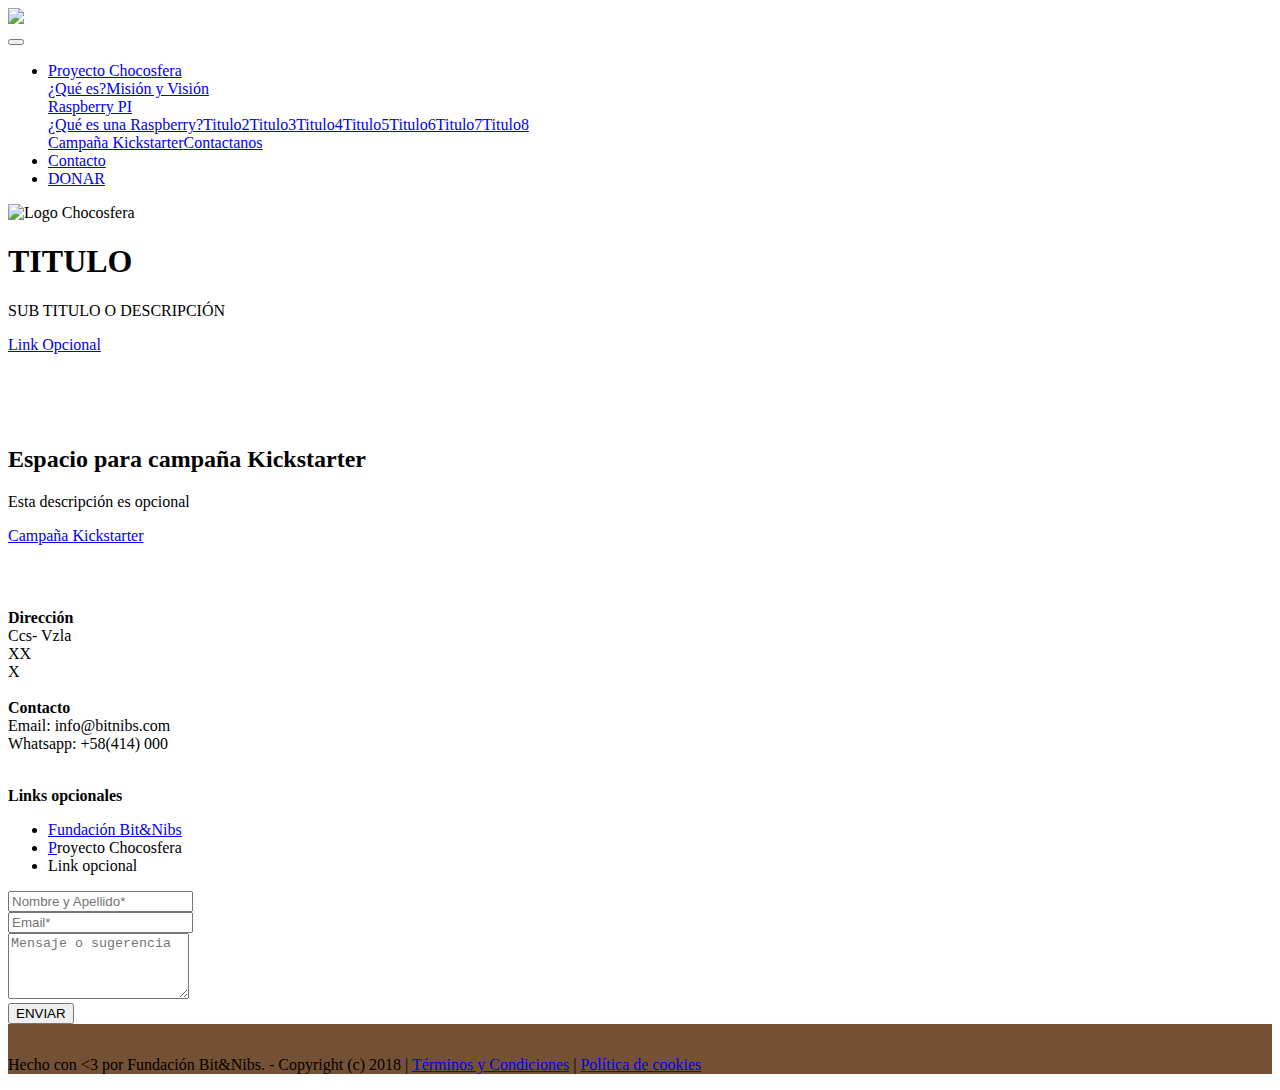
==== index.html @ ed3eaee2 "Merge pull request #1 from luigivsg/master" ====
<!DOCTYPE html>
<html >
<head>
  <meta charset="UTF-8">
  <meta http-equiv="X-UA-Compatible" content="IE=edge">
  <meta name="viewport" content="width=device-width, initial-scale=1, shrink-to-fit=no">
  <link rel="shortcut icon" href="assets/images/vaina-87x85.png" type="image/x-icon">
  <title>Chocosfera.com</title>
  <link rel="stylesheet" href="https://fonts.googleapis.com/css?family=Alegreya+Sans:400,700&subset=latin,vietnamese,latin-ext">
  <link rel="stylesheet" href="assets/web/assets/mobirise-icons/mobirise-icons.css">
  <link rel="stylesheet" href="https://fonts.googleapis.com/css?family=Playfair+Display:400,700&subset=latin,cyrillic">
  <link rel="stylesheet" href="assets/tether/tether.min.css">
  <link rel="stylesheet" href="assets/bootstrap/css/bootstrap.min.css">
  <link rel="stylesheet" href="assets/dropdown-menu/style.light.css">
  <link rel="stylesheet" href="assets/puritym/css/style.css">
  <link rel="stylesheet" href="assets/mobirise/css/mbr-additional.css" type="text/css">
  
  
  
</head>
<body>
  <section id="dropdown-menu-2btn-0" data-rv-view="19">

    <nav class="navbar navbar-dropdown transparent navbar-fixed-top bg-color">

        <div class="container">

            <div class="navbar-brand">
                <a href="https://Chocosfera.com" class="navbar-logo"><img src="assets/images/logo.png"></a>
                
            </div>

            <button class="navbar-toggler pull-xs-right hidden-md-up" type="button" data-toggle="collapse" data-target="#exCollapsingNavbar">
                <div class="hamburger-icon"></div>
            </button>

            <ul class="nav-dropdown collapse pull-xs-right navbar-toggleable-sm nav navbar-nav" id="exCollapsingNavbar"><li class="nav-item dropdown"><a class="nav-link link dropdown-toggle" data-toggle="dropdown-submenu" href="https://chocosfera.com/" aria-expanded="false">Proyecto Chocosfera</a><div class="dropdown-menu"><a class="dropdown-item" href="https://chocosfera.com/">¿Qué es?</a><a class="dropdown-item" href="https://chocosfera.com/">Misión y Visión</a><div class="dropdown"><a class="dropdown-item dropdown-toggle" data-toggle="dropdown-submenu" href="https://chocosfera.com/" aria-expanded="false">Raspberry PI</a><div class="dropdown-menu dropdown-submenu"><a class="dropdown-item" href="https://chocosfera.com/">¿Qué es una Raspberry?</a><a class="dropdown-item" href="https://chocosfera.com/">Titulo2</a><a class="dropdown-item" href="https://chocosfera.com/">Titulo3</a><a class="dropdown-item" href="https://chocosfera.com/">Titulo4</a><a class="dropdown-item" href="https://chocosfera.com/">Titulo5</a><a class="dropdown-item" href="https://chocosfera.com/">Titulo6</a><a class="dropdown-item" href="https://chocosfera.com/">Titulo7</a><a class="dropdown-item" href="https://chocosfera.com/">Titulo8</a></div></div><a class="dropdown-item" href="https://chocosfera.com/" aria-expanded="true">Campaña Kickstarter</a><a class="dropdown-item" href="https://chocosfera.com/">Contactanos</a></div></li><li class="nav-item"><a class="nav-link link" href="https://chocosfera.com/">Contacto</a></li><li class="nav-item nav-btn"><a class="nav-link btn btn-primary" href="https://chocosfera.com/">DONAR</a></li></ul>

        </div>

    </nav>

</section>

<section class="mbr-section mbr-section-full mbr-parallax-background mbr-after-navbar" id="header4-1" data-rv-view="21" style="background-image: url(assets/images/degradado-chocolate-2000x1125.jpg);">
    <div class="mbr-table-cell">
        
        <div class="container">
            <div class="media-container-row">

            <div class="mbr-figure" style="width: 75%;">
                <img src="assets/images/FondoLogoExplocion.png" alt="Logo Chocosfera">
            </div>
            <div class="row">

                <div class="col-md-8 col-md-offset-4 text-xs-right" style="top: -350px;">

                    <h1 class="mbr-section-title display-1">TITULO</h1>
                    <p class="lead">SUB TITULO O DESCRIPCIÓN</p>
                    <div class="mbr-buttons--left"> <a class="btn btn-lg btn-info" href="https://Chocosfera.com">Link Opcional</a></div>
                </div>
            </div>
        </div>
        <a class="mbr-arrow" href="#msg-box1-3"><i class="fa fa-angle-down"></i></a>
    </div>
</section>

<section class="mbr-section mbr-section-small" id="msg-box1-3" data-rv-view="24" style="padding-top: 4.5rem; padding-bottom: 3rem;">
    

    <div class="container">
        <div class="row">
            
            <div>

                <div class="col-sm-8">
                    <h2 class="mbr-section-title h1">Espacio para campaña Kickstarter</h2>
                    <p class="lead">Esta descripción es opcional</p>
                </div>                
                <div class="col-sm-4 text-xs-right"><a class="btn btn-lg btn-success" href="https://kickstarter.com"><span class="mbri-cursor-click mbr-iconfont mbr-iconfont-btn"></span>Campaña Kickstarter</a></div>
            </div>
        </div>
    </div>
</section>

<section class="mbr-section mbr-section-small mbr-footer mbr-parallax-background" id="contacts3-4" data-rv-view="27">
    <div class="mbr-overlay" style="background-color: #34231c;"></div>
    <div class="container">
        <div class="row">
            <div class="col-xs-12 col-md-3">
                <p><strong>Dirección</strong><br>Ccs- Vzla<br>XX<br>X<br><br>
<strong>Contacto</strong><br>
Email: info@bitnibs.com<br>
Whatsapp: +58(414) 000<br><br></p>
            </div>
            <div class="col-xs-12 col-md-3"><strong>Links opcionales</strong><ul><li><a href="https://bitnibs.com/" target="_blank">Fundación&nbsp;Bit&amp;Nibs</a></li><li><a href="https://chocosfera.com">P</a>royecto Chocosfera</li><li>Link opcional</li></ul></div>
            <div class="col-xs-12 col-md-6" data-form-type="formoid">
                <div data-form-alert="true"><div hidden="" data-form-alert-success="true">Gracias por escribirnos!</div></div>
                <form action="https://chocosfera.com/" method="post" data-form-title="MESSAGE">
                    <input type="hidden" value="lizEf2TrAQINbi2QXQJJ8C+e0shWq0BHpvSfIl8f+GbZw9yu57qy/CngiePIMxY9eBNcBNDYgCwSdr/mwVVNfpRfgm530FJ8309lssf/VSVl5syTaT+l+3gYa6LoecBU" data-form-email="true">
                    <div class="form-group">
                        <input type="text" class="form-control input-sm input-inverse" name="name" required="" placeholder="Nombre y Apellido*" data-form-field="Name">
                    </div>
                    <div class="form-group">
                        <input type="email" class="form-control input-sm input-inverse" name="email" required="" placeholder="Email*" data-form-field="Email">
                    </div>
                    
                    <div class="form-group">
                        <textarea class="form-control input-sm input-inverse" name="message" rows="4" placeholder="Mensaje o sugerencia" data-form-field="Message"></textarea>
                    </div>
                    <div class="text-xs-right"><button type="submit" class="btn btn-success">ENVIAR</button></div>
                </form>
            </div>
        </div>
    </div>
</section>

<footer class="mbr-section mbr-section-nopadding mbr-footer" id="footer1-5" data-rv-view="36" style="background-color: #745135; padding-top: 1rem; padding-bottom: 0rem;">
    
    <div class="container">
        <p>Hecho con &lt;3 por Fundación Bit&amp;Nibs. - Copyright (c) 2018 | <a href="https://terminosdeuso.com/">Términos y Condiciones</a>  | <a href="http://terminosdeuso.com">Política de cookies</a></p>
    </div>
</footer>


  <script src="assets/web/assets/jquery/jquery.min.js"></script>
  <script src="assets/tether/tether.min.js"></script>
  <script src="assets/bootstrap/js/bootstrap.min.js"></script>
  <script src="assets/smooth-scroll/smooth-scroll.js"></script>
  <script src="assets/cookies-alert-plugin/cookies-alert-core.js"></script>
  <script src="assets/cookies-alert-plugin/cookies-alert-script.js"></script>
  <script src="assets/jarallax/jarallax.js"></script>
  <script src="assets/dropdown-menu/script.js"></script>
  <script src="assets/puritym/js/script.js"></script>
  <script src="assets/formoid/formoid.min.js"></script>
  
  
<input name="cookieData" type="hidden" data-cookie-text="Usamos cookies para brindarte una mejor experiencia - <a href='privacy.html'>Política de cookies</a>.">
  </body>
</html>
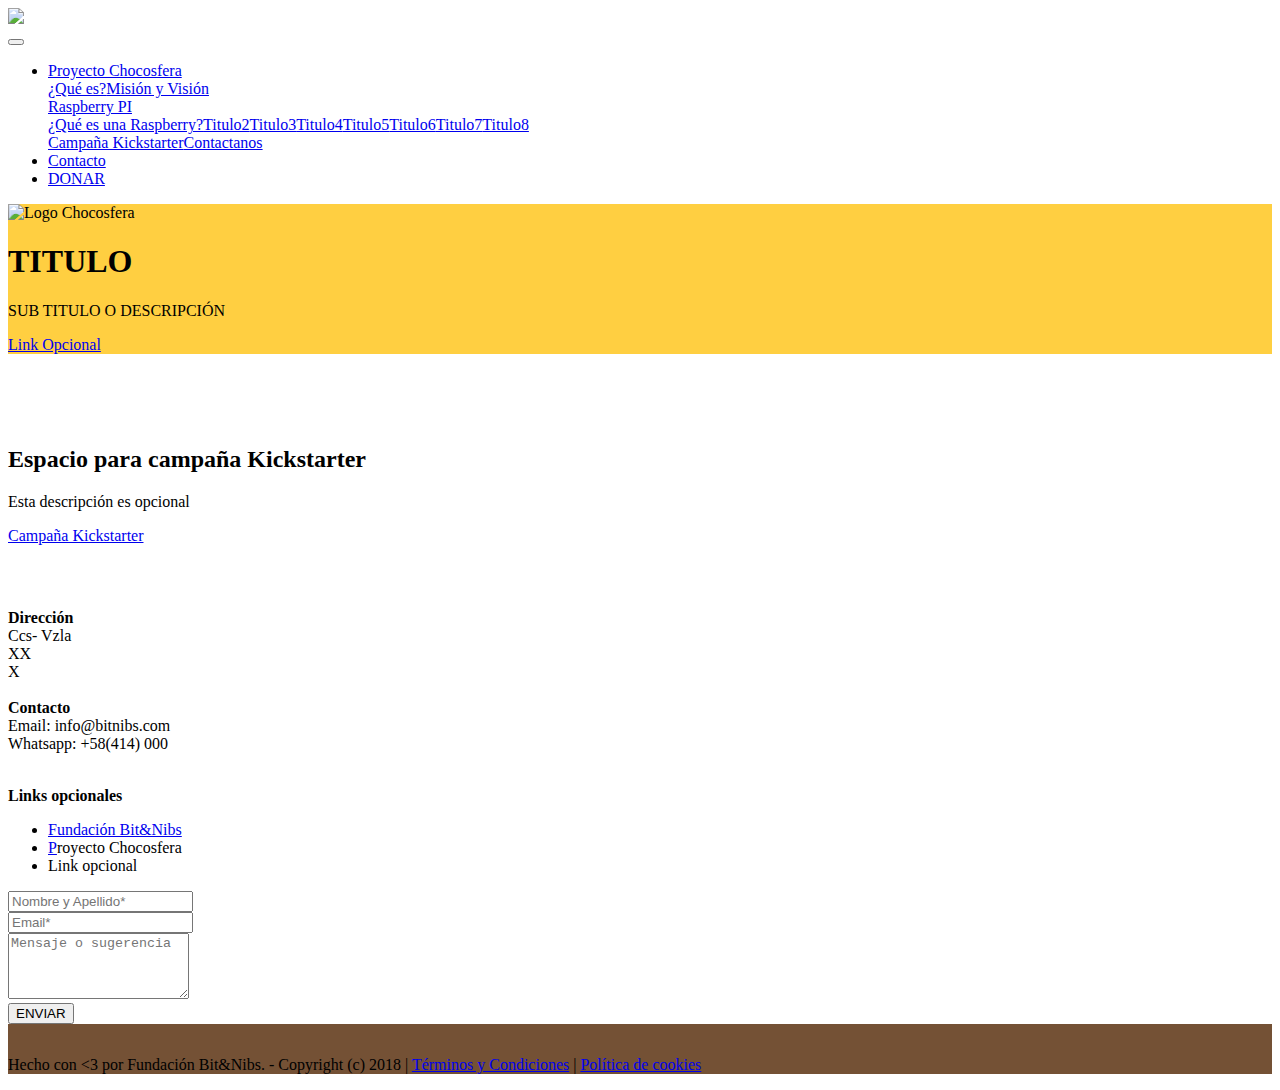
==== commit 829d4500: "background color" ====
--- a/index.html
+++ b/index.html
@@ -42,7 +42,7 @@
 
 </section>
 
-<section class="mbr-section mbr-section-full mbr-parallax-background mbr-after-navbar" id="header4-1" data-rv-view="21" style="background-image: url(assets/images/degradado-chocolate-2000x1125.jpg);">
+<section class="mbr-section mbr-section-full mbr-parallax-background mbr-after-navbar" id="header4-1" data-rv-view="21" style="background-color: #FFCF41">
     <div class="mbr-table-cell">
         
         <div class="container">
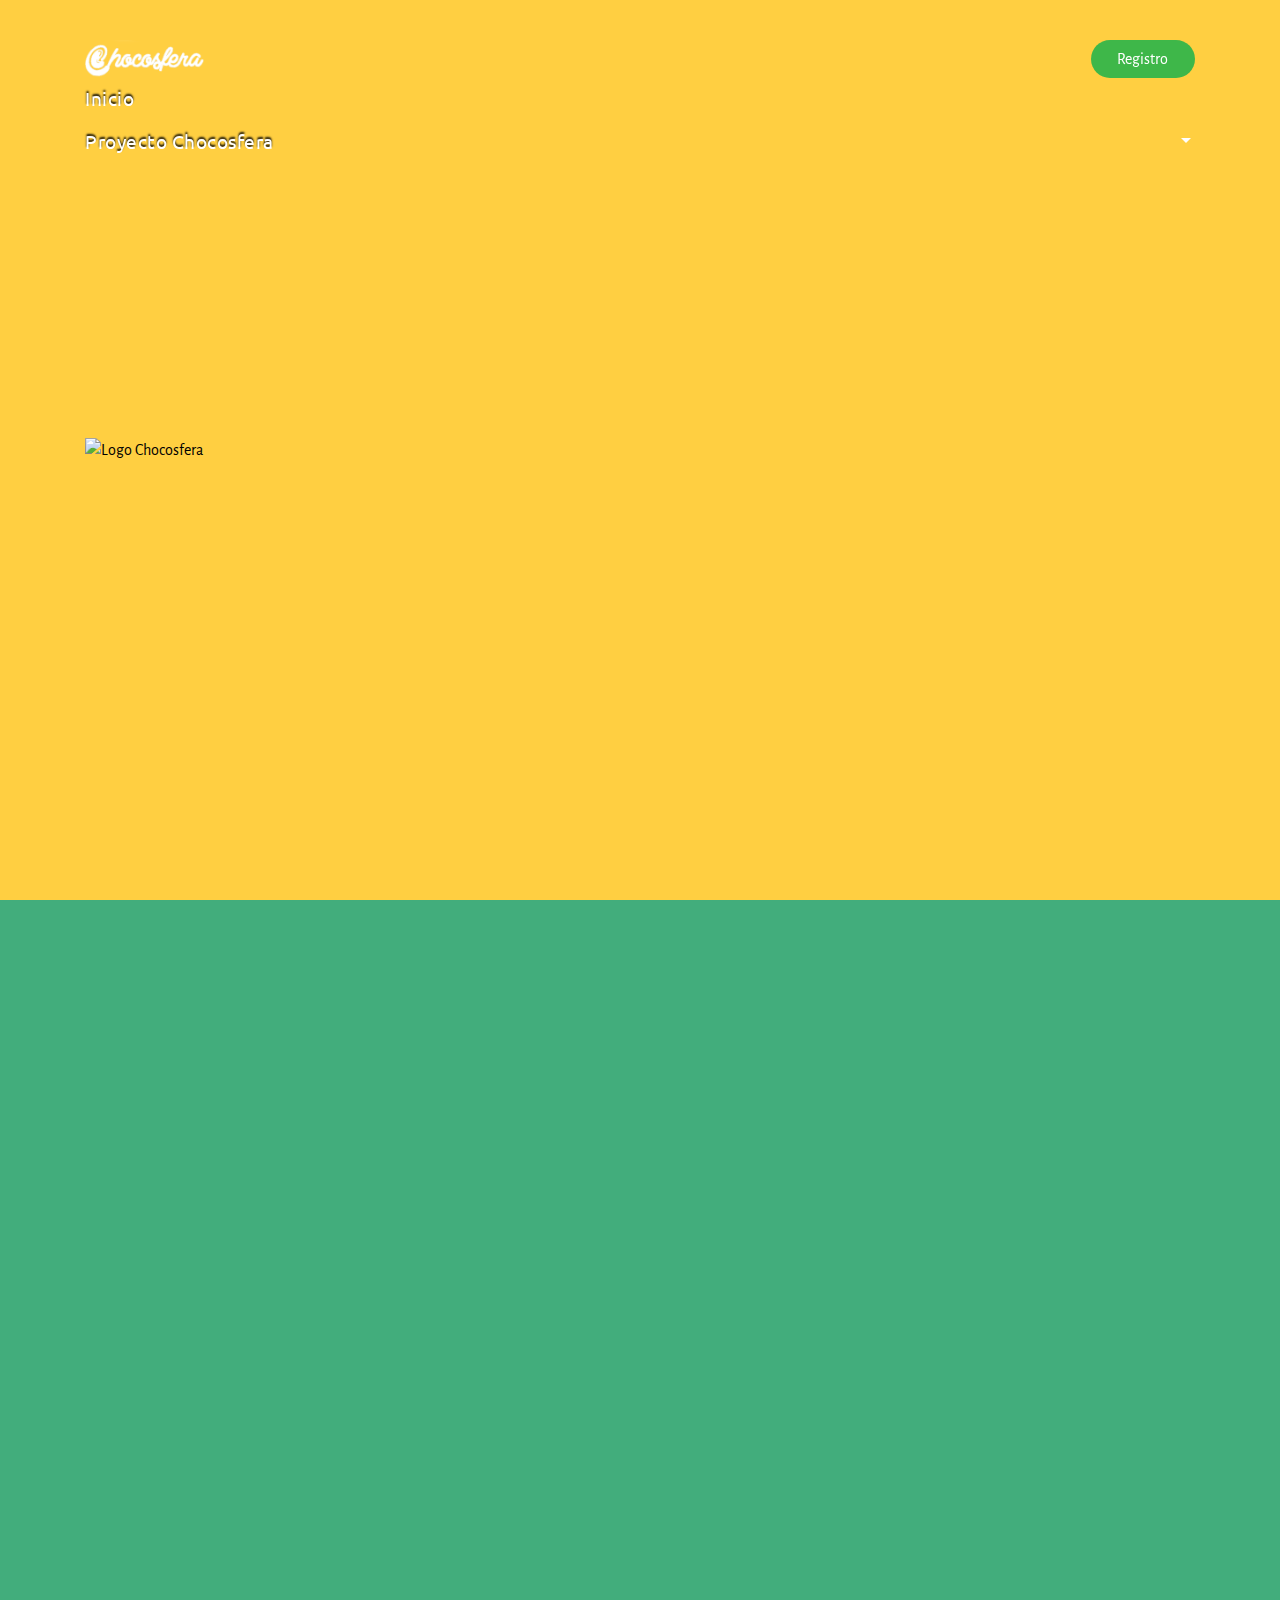
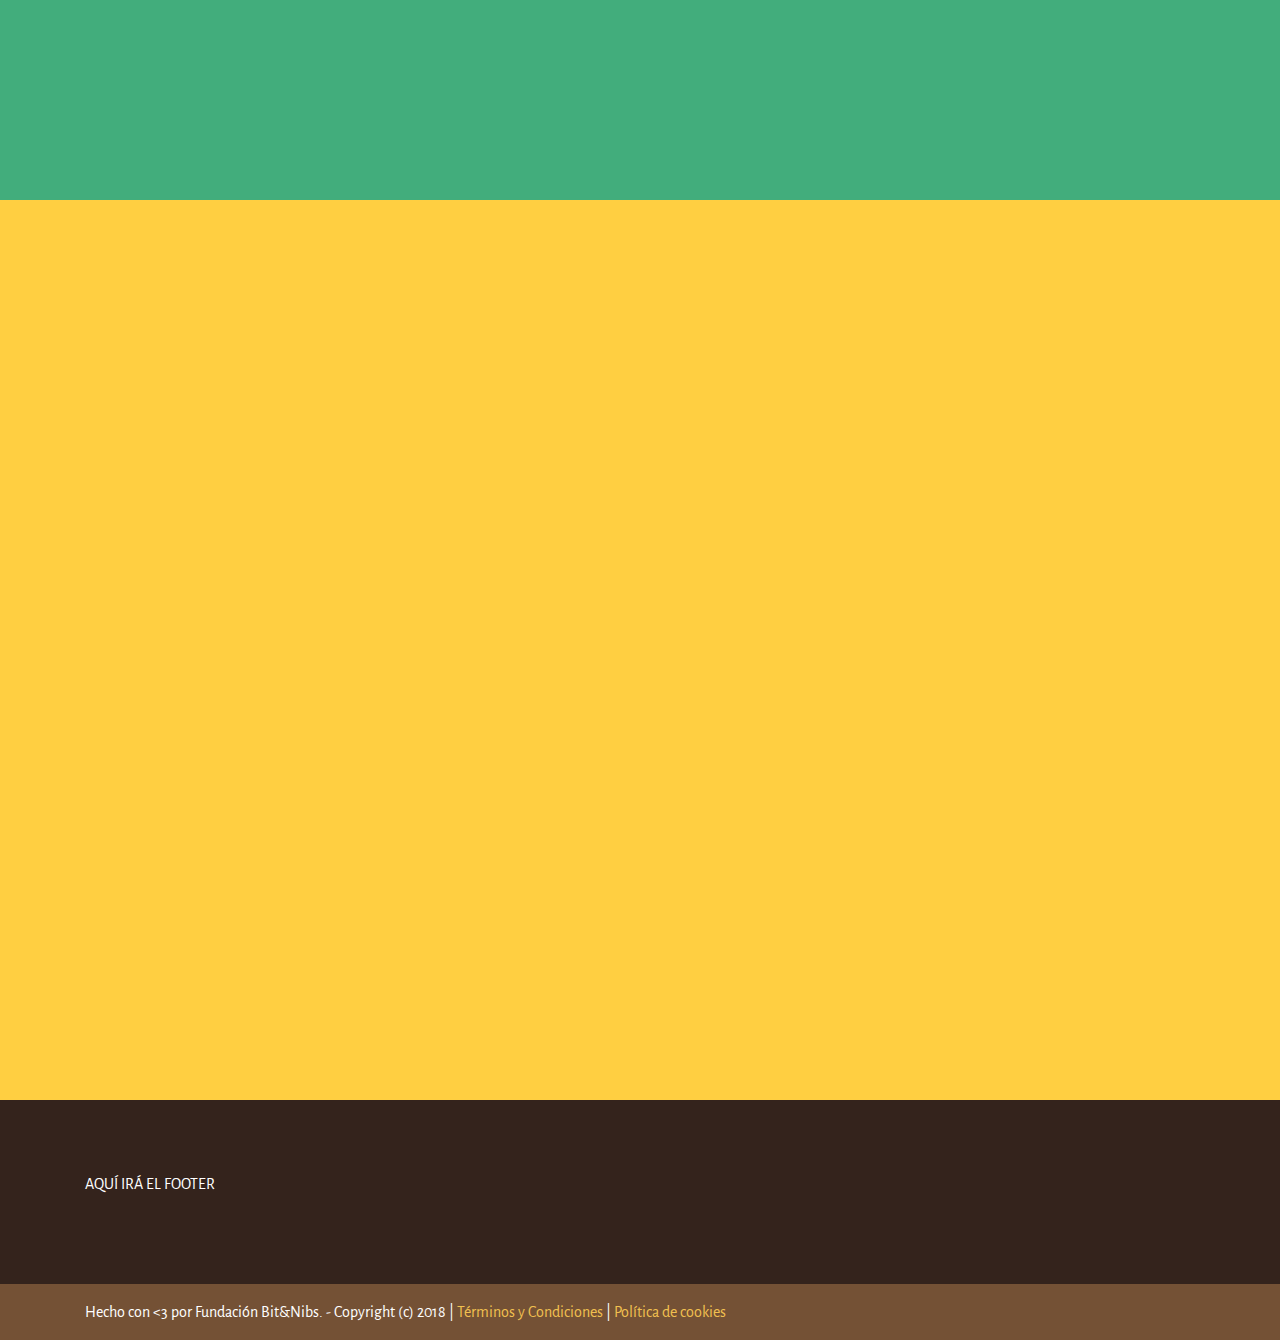
==== commit e471bef1: "Merge 6e77c8650ac16090974e1b44855d8f3564dcff6b into 4076c9884171850eb88188a1c4653852ab0d2ab8" ====
--- a/index.html
+++ b/index.html
@@ -14,14 +14,14 @@
   <link rel="stylesheet" href="assets/dropdown-menu/style.light.css">
   <link rel="stylesheet" href="assets/puritym/css/style.css">
   <link rel="stylesheet" href="assets/mobirise/css/mbr-additional.css" type="text/css">
-  
+
   
   
 </head>
 <body>
   <section id="dropdown-menu-2btn-0" data-rv-view="19">
 
-    <nav class="navbar navbar-dropdown transparent navbar-fixed-top bg-color">
+    <nav class="navbar navbar-dropdown transparent navbar-fixed-top bg-color" role="navigation">
 
         <div class="container">
 
@@ -30,14 +30,20 @@
                 
             </div>
 
-            <button class="navbar-toggler pull-xs-right hidden-md-up" type="button" data-toggle="collapse" data-target="#exCollapsingNavbar">
+            <ul class="nav-item nav-btn"><a class="nav-link btn btn-primary " href="https://chocosfera.com/" style="
+    margin-left: 8px;
+">Registro</a></ul>
+    
+    
+            <button class="navbar-toggler hidden-md-up navbar-nav navbar-center" type="button" data-toggle="collapse" data-target="#exCollapsingNavbar" aria-expanded="false">
                 <div class="hamburger-icon"></div>
             </button>
 
-            <ul class="nav-dropdown collapse pull-xs-right navbar-toggleable-sm nav navbar-nav" id="exCollapsingNavbar"><li class="nav-item dropdown"><a class="nav-link link dropdown-toggle" data-toggle="dropdown-submenu" href="https://chocosfera.com/" aria-expanded="false">Proyecto Chocosfera</a><div class="dropdown-menu"><a class="dropdown-item" href="https://chocosfera.com/">¿Qué es?</a><a class="dropdown-item" href="https://chocosfera.com/">Misión y Visión</a><div class="dropdown"><a class="dropdown-item dropdown-toggle" data-toggle="dropdown-submenu" href="https://chocosfera.com/" aria-expanded="false">Raspberry PI</a><div class="dropdown-menu dropdown-submenu"><a class="dropdown-item" href="https://chocosfera.com/">¿Qué es una Raspberry?</a><a class="dropdown-item" href="https://chocosfera.com/">Titulo2</a><a class="dropdown-item" href="https://chocosfera.com/">Titulo3</a><a class="dropdown-item" href="https://chocosfera.com/">Titulo4</a><a class="dropdown-item" href="https://chocosfera.com/">Titulo5</a><a class="dropdown-item" href="https://chocosfera.com/">Titulo6</a><a class="dropdown-item" href="https://chocosfera.com/">Titulo7</a><a class="dropdown-item" href="https://chocosfera.com/">Titulo8</a></div></div><a class="dropdown-item" href="https://chocosfera.com/" aria-expanded="true">Campaña Kickstarter</a><a class="dropdown-item" href="https://chocosfera.com/">Contactanos</a></div></li><li class="nav-item"><a class="nav-link link" href="https://chocosfera.com/">Contacto</a></li><li class="nav-item nav-btn"><a class="nav-link btn btn-primary" href="https://chocosfera.com/">DONAR</a></li></ul>
-
+            <ul class="nav-dropdown pull-xs-right navbar-toggleable-sm nav navbar-nav collapse nav-dropdown-sm" id="exCollapsingNavbar" aria-expanded="false" style=""><li class="nav-item"><a class="nav-link link" href="#">Inicio</a></li><li class="nav-item dropdown"><a class="nav-link link dropdown-toggle" data-toggle="dropdown-submenu" href="#" aria-expanded="false">Proyecto Chocosfera</a><div class="dropdown-menu"><a class="dropdown-item" href="#">Historia</a><a class="dropdown-item" href="#">Personajes</a><a class="dropdown-item" href="#" aria-expanded="false">Team</a><a class="dropdown-item" href="#">Roadmap</a><a class="dropdown-item" href="#">Contacto</a><div class="dropdown"><a class="dropdown-item dropdown-toggle" data-toggle="dropdown-submenu" href="#" aria-expanded="false">Raspberry PI</a><div class="dropdown-menu dropdown-submenu"><a class="dropdown-item" href="#">¿Qué es una Raspberry?</a><a class="dropdown-item" href="#">Link2</a><a class="dropdown-item" href="#">Link3</a><a class="dropdown-item" href="#">Link4</a><a class="dropdown-item" href="#">Link5</a><a class="dropdown-item" href="#">Link6</a><a class="dropdown-item" href="#">Link7</a><a class="dropdown-item" href="#">Link8</a></div></div></div></li>
+              </ul>
+        
         </div>
-
+  
     </nav>
 
 </section>
@@ -48,38 +54,37 @@
         <div class="container">
             <div class="media-container-row">
 
-            <div class="mbr-figure" style="width: 75%;">
+            <div class="mbr-figure" style="width: 100%;">
                 <img src="assets/images/FondoLogoExplocion.png" alt="Logo Chocosfera">
-            </div>
-            <div class="row">
-
-                <div class="col-md-8 col-md-offset-4 text-xs-right" style="top: -350px;">
-
-                    <h1 class="mbr-section-title display-1">TITULO</h1>
-                    <p class="lead">SUB TITULO O DESCRIPCIÓN</p>
-                    <div class="mbr-buttons--left"> <a class="btn btn-lg btn-info" href="https://Chocosfera.com">Link Opcional</a></div>
-                </div>
             </div>
         </div>
         <a class="mbr-arrow" href="#msg-box1-3"><i class="fa fa-angle-down"></i></a>
     </div>
 </section>
+<section class="mbr-section mbr-section-full mbr-parallax-background mbr-after-navbar" id="header4-1" data-rv-view="21" style="background-color: #42AD7C">
+    <div class="mbr-table-cell">
+        
+        <div class="container">
+            <div class="media-container-row">
 
-<section class="mbr-section mbr-section-small" id="msg-box1-3" data-rv-view="24" style="padding-top: 4.5rem; padding-bottom: 3rem;">
-    
-
-    <div class="container">
-        <div class="row">
-            
-            <div>
-
-                <div class="col-sm-8">
-                    <h2 class="mbr-section-title h1">Espacio para campaña Kickstarter</h2>
-                    <p class="lead">Esta descripción es opcional</p>
-                </div>                
-                <div class="col-sm-4 text-xs-right"><a class="btn btn-lg btn-success" href="https://kickstarter.com"><span class="mbri-cursor-click mbr-iconfont mbr-iconfont-btn"></span>Campaña Kickstarter</a></div>
+            <div class="mbr-figure"">
+              
             </div>
         </div>
+        <a class="mbr-arrow" href="#msg-box1-3"><i class="fa fa-angle-down"></i></a>
+    </div>
+</section>
+<section class="mbr-section mbr-section-full mbr-parallax-background mbr-after-navbar" id="header4-1" data-rv-view="21" style="background-color: #FFCF41">
+    <div class="mbr-table-cell">
+        
+        <div class="container">
+            <div class="media-container-row">
+
+            <div class="mbr-figure"">
+              
+            </div>
+        </div>
+        <a class="mbr-arrow" href="#msg-box1-3"><i class="fa fa-angle-down"></i></a>
     </div>
 </section>
 
@@ -88,31 +93,8 @@
     <div class="container">
         <div class="row">
             <div class="col-xs-12 col-md-3">
-                <p><strong>Dirección</strong><br>Ccs- Vzla<br>XX<br>X<br><br>
-<strong>Contacto</strong><br>
-Email: info@bitnibs.com<br>
-Whatsapp: +58(414) 000<br><br></p>
+                <p>AQUÍ IRÁ EL FOOTER</p>
             </div>
-            <div class="col-xs-12 col-md-3"><strong>Links opcionales</strong><ul><li><a href="https://bitnibs.com/" target="_blank">Fundación&nbsp;Bit&amp;Nibs</a></li><li><a href="https://chocosfera.com">P</a>royecto Chocosfera</li><li>Link opcional</li></ul></div>
-            <div class="col-xs-12 col-md-6" data-form-type="formoid">
-                <div data-form-alert="true"><div hidden="" data-form-alert-success="true">Gracias por escribirnos!</div></div>
-                <form action="https://chocosfera.com/" method="post" data-form-title="MESSAGE">
-                    <input type="hidden" value="lizEf2TrAQINbi2QXQJJ8C+e0shWq0BHpvSfIl8f+GbZw9yu57qy/CngiePIMxY9eBNcBNDYgCwSdr/mwVVNfpRfgm530FJ8309lssf/VSVl5syTaT+l+3gYa6LoecBU" data-form-email="true">
-                    <div class="form-group">
-                        <input type="text" class="form-control input-sm input-inverse" name="name" required="" placeholder="Nombre y Apellido*" data-form-field="Name">
-                    </div>
-                    <div class="form-group">
-                        <input type="email" class="form-control input-sm input-inverse" name="email" required="" placeholder="Email*" data-form-field="Email">
-                    </div>
-                    
-                    <div class="form-group">
-                        <textarea class="form-control input-sm input-inverse" name="message" rows="4" placeholder="Mensaje o sugerencia" data-form-field="Message"></textarea>
-                    </div>
-                    <div class="text-xs-right"><button type="submit" class="btn btn-success">ENVIAR</button></div>
-                </form>
-            </div>
-        </div>
-    </div>
 </section>
 
 <footer class="mbr-section mbr-section-nopadding mbr-footer" id="footer1-5" data-rv-view="36" style="background-color: #745135; padding-top: 1rem; padding-bottom: 0rem;">
@@ -133,6 +115,7 @@
   <script src="assets/dropdown-menu/script.js"></script>
   <script src="assets/puritym/js/script.js"></script>
   <script src="assets/formoid/formoid.min.js"></script>
+
   
   
 <input name="cookieData" type="hidden" data-cookie-text="Usamos cookies para brindarte una mejor experiencia - <a href='privacy.html'>Política de cookies</a>.">
--- a/assets/dropdown-menu/style.light.css
+++ b/assets/dropdown-menu/style.light.css
@@ -0,0 +1,9 @@
+.navbar-dropdown-open{overflow:hidden!important}.navbar-dropdown-open .navbar-dropdown.opened{bottom:0;left:0;overflow-y:scroll;position:fixed;right:0;top:0;transition:none}.navbar-dropdown{left:0;padding-top:1.5rem;padding-bottom:1.5rem;position:absolute;right:0;top:0;transition:all 1s ease;z-index:1030}.navbar-dropdown .navbar-brand,.navbar-dropdown .navbar-toggler{position:relative;z-index:995}.navbar-dropdown.bg-color.transparent{background:none!important}.navbar-dropdown.navbar-fixed-top{position:fixed}.navbar-dropdown .navbar-brand{line-height:0;margin-right:1.5rem;padding:0}.navbar-dropdown .navbar-brand a{line-height:2.35rem;vertical-align:middle}.navbar-dropdown .navbar-brand a,.navbar-dropdown .navbar-brand a:hover{text-decoration:none}.navbar-dropdown .navbar-brand .navbar-logo,.navbar-dropdown .navbar-brand .navbar-logo a{line-height:0;vertical-align:baseline}.navbar-dropdown .navbar-logo{margin-right:0.5rem}.navbar-dropdown .navbar-logo img{display:inline;height:2.35rem}@media (max-width:543px){.navbar-dropdown .navbar-toggleable-xs{padding-top:0.425rem}.navbar-dropdown .navbar-toggleable-xs .btn{margin-bottom:0.425rem;margin-top:0.425rem}.navbar-dropdown .navbar-toggleable-xs .dropdown-menu{padding-bottom:0.425rem}.navbar-dropdown .navbar-toggleable-xs .dropdown-menu .dropdown-menu{padding-bottom:0}}@media (max-width:767px){.navbar-dropdown .navbar-toggleable-sm{padding-top:0.425rem}.navbar-dropdown .navbar-toggleable-sm .btn{margin-bottom:0.425rem;margin-top:0.425rem}.navbar-dropdown .navbar-toggleable-sm .dropdown-menu{padding-bottom:0.425rem}.navbar-dropdown .navbar-toggleable-sm .dropdown-menu .dropdown-menu{padding-bottom:0}}@media (max-width:991px){.navbar-dropdown .navbar-toggleable-md{padding-top:0.425rem}.navbar-dropdown .navbar-toggleable-md .btn{margin-bottom:0.425rem;margin-top:0.425rem}.navbar-dropdown .navbar-toggleable-md .dropdown-menu{padding-bottom:0.425rem}.navbar-dropdown .navbar-toggleable-md .dropdown-menu .dropdown-menu{padding-bottom:0}}@media (min-width:544px){.navbar-dropdown{border-radius:0}}.navbar-dropdown .btn{margin-bottom:0}.navbar-dropdown .btn-white-outline{color:#fff;background-image:none;background-color:transparent;border-color:#fff}.navbar-dropdown .btn-white-outline:focus,.navbar-dropdown .btn-white-outline.focus,.navbar-dropdown .btn-white-outline:active,.navbar-dropdown .btn-white-outline.active,.open > .navbar-dropdown .btn-white-outline.dropdown-toggle{color:#000;background-color:#fff;border-color:#fff}.navbar-dropdown .btn-white-outline:hover{color:#000;background-color:#fff;border-color:#fff}.navbar-dropdown .btn-white-outline.disabled:focus,.navbar-dropdown .btn-white-outline.disabled.focus,.navbar-dropdown .btn-white-outline:disabled:focus,.navbar-dropdown .btn-white-outline:disabled.focus{border-color:white}.navbar-dropdown .btn-white-outline.disabled:hover,.navbar-dropdown .btn-white-outline:disabled:hover{border-color:white}.navbar-dropdown .btn-black-outline{color:#000;background-image:none;background-color:transparent;border-color:#000}.navbar-dropdown .btn-black-outline:focus,.navbar-dropdown .btn-black-outline.focus,.navbar-dropdown .btn-black-outline:active,.navbar-dropdown .btn-black-outline.active,.open > .navbar-dropdown .btn-black-outline.dropdown-toggle{color:#fff;background-color:#000;border-color:#000}.navbar-dropdown .btn-black-outline:hover{color:#fff;background-color:#000;border-color:#000}.navbar-dropdown .btn-black-outline.disabled:focus,.navbar-dropdown .btn-black-outline.disabled.focus,.navbar-dropdown .btn-black-outline:disabled:focus,.navbar-dropdown .btn-black-outline:disabled.focus{border-color:#333}.navbar-dropdown .btn-black-outline.disabled:hover,.navbar-dropdown .btn-black-outline:disabled:hover{border-color:#333}.is-builder .navbar-dropdown .dropdown-toggle::after{vertical-align:baseline}.dropdown-menu.dropdown-submenu{left:100%;margin-left:-6px;margin-top:-6px;top:0}.dropdown-menu .dropdown-toggle[data-toggle="dropdown-submenu"]::after{border-bottom:0.3em solid transparent;border-left:0.3em solid;border-right:0;border-top:0.3em solid transparent;margin-left:0.3rem}.dropdown-menu .dropdown-toggle[data-toggle="dropdown-submenu"][aria-expanded="true"]{background-color:#f5f5f5}.dropdown-menu .dropdown-item:focus{outline:0}.nav-dropdown-sm{clear:left;float:none!important;position:relative;z-index:999}.nav-dropdown-sm .nav-item{float:none}.nav-dropdown-sm .nav-item + .nav-item{margin-left:0}.nav-dropdown-sm .nav-link,.nav-dropdown-sm .dropdown-item{position:relative}.nav-dropdown-sm .dropdown-toggle::after{position:absolute;right:0;top:50%;margin-top:-0.15em}.nav-dropdown-sm .dropdown-toggle[data-toggle="dropdown-submenu"]::after{margin-left:.25rem;border-top:0.3em solid;border-right:0.3em solid transparent;border-left:0.3em solid transparent;border-bottom:0}.nav-dropdown-sm .dropdown-toggle[data-toggle="dropdown-submenu"][aria-expanded="true"]::after{border-top:0;border-right:0.3em solid transparent;border-left:0.3em solid transparent;border-bottom:0.3em solid}.nav-dropdown-sm .dropdown-menu{margin:0;padding:0;position:relative;top:0;left:0;width:100%;border:0;float:none;border-radius:0;background:none;padding-left:20px}.nav-dropdown-sm .dropdown-item{padding-left:0}.nav-dropdown-sm .dropdown-item,.nav-dropdown-sm .dropdown-item:hover,.nav-dropdown-sm .dropdown-item:focus{background:none!important} 
+.navbar-nav.navbar-center {
+    position: absolute;
+    left: 50%;
+    transform: translatex(-50%);
+}
+a.nav-link.btn.btn-primary {
+    float: right;
+}--- a/assets/puritym/css/style.css
+++ b/assets/puritym/css/style.css
@@ -0,0 +1,678 @@
+/**
+ * BOOTSTRAP CUSTOM
+ */
+.container {
+  position: relative; }
+
+.btn {
+  margin-bottom: 0.5rem; }
+  .btn + .btn {
+    margin-left: 1rem; }
+
+.btn-white {
+  background: #fff;
+  color: inherit; }
+
+.btn-black {
+  background: #000;
+  color: #fff; }
+
+.btn-social,
+.btn-social:hover,
+.btn-social:active,
+.btn-social:focus {
+  color: #fff; }
+
+.display-1 {
+  font-size: 4.3rem;
+  margin-top: 3.9rem;
+  margin-bottom: 2.8rem; }
+
+.display-2 {
+  font-size: 3.5rem;
+  margin-top: 3.5rem;
+  margin-bottom: 2.5rem; }
+
+.display-3 {
+  font-size: 2.8rem;
+  margin-top: 3.2rem;
+  margin-bottom: 2rem; }
+
+.display-4 {
+  font-size: 2.3rem;
+  margin-top: 2.3rem;
+  margin-bottom: 1.8rem; }
+
+p.lead,
+.lead p {
+  margin-bottom: 2rem; }
+
+.card .card-img-top {
+  width: 100%; }
+
+.card-block {
+  background-color: #fff; }
+
+@media (min-width: 768px) {
+  .col-md-4:nth-of-type(3n+1) {
+    clear: left; } }
+@media (min-width: 544px) and (max-width: 767px) {
+  .col-md-4:nth-of-type(odd) {
+    clear: left; } }
+.row.no-gutter {
+  margin-left: 0;
+  margin-right: 0; }
+
+.row.no-gutter > [class*=col-]:not(:first-child),
+.row.no-gutter > [class*=col-]:not(:last-child) {
+  padding-right: 0;
+  padding-left: 0; }
+
+blockquote {
+  padding: .5rem 1rem;
+  margin: 0 0 1rem;
+  margin-bottom: 1rem;
+  font-size: 1.25rem;
+  border-left: .25rem solid #f1c050; }
+
+/**
+ * TYPOGRAPHY
+ */
+body {
+  font-family: "Alegreya Sans", sans-serif; }
+
+h1, h2, h3, h4, h5, h6,
+.h1, .h2, .h3, .h4, .h5, .h6,
+.display-1, .display-2, .display-3, .display-4 {
+  font-family: "Playfair Display", sans-serif; }
+
+/**
+ * MAPS
+ */
+@-webkit-keyframes mapCircleLoading {
+  from {
+    -webkit-transform: rotate(0deg); }
+  to {
+    -webkit-transform: rotate(359deg); } }
+@keyframes mapCircleLoading {
+  from {
+    transform: rotate(0deg); }
+  to {
+    transform: rotate(359deg); } }
+.mbr-map {
+  position: relative; }
+  .mbr-map iframe {
+    height: 100%;
+    width: 100%; }
+  .mbr-map [data-state-details] {
+    color: #6b6763;
+    font-family: "Alegreya Sans", sans-serif;
+    font-size: 1.25rem;
+    height: 1.5em;
+    margin-top: -0.75em;
+    padding-left: 20px;
+    padding-right: 20px;
+    position: absolute;
+    text-align: center;
+    top: 50%;
+    width: 100%; }
+  .mbr-map[data-state] {
+    background: #e9e5dc; }
+  .mbr-map[data-state="loading"] [data-state-details] {
+    display: none; }
+  .mbr-map[data-state="loading"]::after {
+    content: "";
+    -webkit-animation: mapCircleLoading .6s infinite linear;
+    animation: mapCircleLoading .6s infinite linear;
+    border-radius: 50%;
+    border: 6px rgba(255, 255, 255, 0.35) solid;
+    border-top-color: #fff;
+    height: 40px;
+    left: 50%;
+    margin-left: -20px;
+    margin-top: -20px;
+    position: absolute;
+    top: 50%;
+    width: 40px; }
+
+/**
+ * SECTIONS
+ */
+.mbr-section {
+  position: relative;
+  padding-top: 9rem;
+  padding-bottom: 9rem;
+  background-position: 50% 50%;
+  background-repeat: no-repeat;
+  background-size: cover; }
+
+.mbr-section-full {
+  display: table;
+  width: 100%;
+  height: 100vh;
+  padding-top: 0;
+  padding-bottom: 0; }
+
+.mbr-section-small {
+  padding-top: 4.5rem;
+  padding-bottom: 4.5rem; }
+
+.mbr-section-nopadding {
+  padding-top: 0;
+  padding-bottom: 0; }
+
+.mbr-section-title {
+  margin-top: 0; }
+
+.mbr-table {
+  display: table; }
+
+.mbr-table-cell {
+  position: relative;
+  display: table-cell;
+  vertical-align: middle;
+  padding-top: 9rem;
+  padding-bottom: 9rem; }
+
+.mbr-inner-padding {
+  padding: 4rem; }
+
+/* footer */
+.mbr-footer {
+  color: #fff; }
+  .mbr-footer .mbr-map,
+  .mbr-footer .mbr-google-map {
+    height: 300px; }
+  .mbr-footer .form-control {
+    color: #fff;
+    background-color: #65473a38;
+    border-color: #e9b94d69; }
+  .mbr-footer ul {
+    list-style-type: none;
+    padding: 0; }
+    .mbr-footer ul li {
+      position: relative;
+      padding-left: 1.2rem; }
+      .mbr-footer ul li:before {
+        content: '';
+        position: absolute;
+        margin-left: -1.2rem;
+        width: 10px;
+        height: 1px;
+        top: 50%;
+        background-color: #fff; }
+
+footer.mbr-footer {
+  padding-top: 3rem;
+  padding-bottom: 2rem; }
+
+/**
+ * NAVBAR
+ */
+.mbr-navbar {
+  position: absolute;
+  top: 0;
+  right: 0;
+  left: 0;
+  padding: 1.5rem 1rem;
+  background-color: #fff;
+  z-index: 1030; }
+  .mbr-navbar.navbar-fixed-top {
+    position: fixed; }
+  .mbr-navbar.navbar-transparent {
+    background-color: transparent; }
+  .mbr-navbar .navbar-logo {
+    margin-right: 1.5rem;
+    float: left; }
+  .mbr-navbar .navbar-logo,
+  .mbr-navbar .navbar-logo img {
+    height: 37px; }
+  .mbr-navbar .navbar-brand {
+    margin-right: 1.5rem; }
+  .mbr-navbar .navbar-divider,
+  .mbr-navbar .navbar-nav .nav-item + .nav-item,
+  .mbr-navbar .navbar-nav .nav-link + .nav-link {
+    margin-left: 1rem; }
+  .mbr-navbar .navbar-nav + .navbar-nav {
+    margin-right: 20px; }
+
+.mbr-navbar .hamburger-icon, .navbar-dropdown .hamburger-icon {
+  content: "";
+  width: 20px;
+  -webkit-box-shadow: 0 -6px 0 1px,0 0 0 1px,0 6px 0 1px;
+  -moz-box-shadow: 0 -6px 0 1px,0 0 0 1px,0 6px 0 1px;
+  box-shadow: 0 -6px 0 1px,0 0 0 1px,0 6px 0 1px; }
+
+/**
+ * HELPERS
+ */
+/* Colors */
+.text-white {
+  color: #fff !important; }
+
+.text-black {
+  color: #000 !important; }
+
+/**
+ * ThemeMBR Classes
+ */
+.mbr-after-navbar:before {
+  content: "";
+  display: block;
+  height: 54px; }
+
+.mbr-section__container--first {
+  padding-bottom: 1rem; }
+
+.mbr-section__container--middle {
+  padding-top: 1rem;
+  padding-bottom: 1rem; }
+
+.mbr-section__container--last {
+  padding-top: 1rem; }
+
+.mbr-overlay,
+.mbr-background-video,
+.mbr-background-video-preview {
+  position: absolute;
+  bottom: 0;
+  left: 0;
+  right: 0;
+  top: 0; }
+
+.mbr-overlay {
+  background-color: #fff;
+  z-index: 1; }
+  .mbr-overlay ~ * {
+    z-index: 2; }
+
+.mbr-background-video-preview {
+  z-index: 0 !important; }
+
+.mbr-figure {
+  display: block;
+  overflow: hidden;
+  position: relative;
+  width: 100%;
+  margin: 0; }
+  .mbr-figure img, .mbr-figure iframe {
+    display: block;
+    width: 100%; }
+  .mbr-figure .mbr-figure-caption {
+    width: 100%;
+    padding: 1.5rem 0;
+    background-color: #FFF8E0; }
+  .mbr-figure .mbr-figure-caption-over {
+    position: absolute;
+    bottom: 0;
+    background-color: rgba(255, 255, 255, 0.5); }
+
+.mbr-map,
+.mbr-google-map {
+  height: 400px; }
+
+.mbr-arrow {
+  position: absolute;
+  text-align: center;
+  font-size: 35px;
+  bottom: 71px;
+  left: 50%;
+  width: 30px;
+  margin-left: -15px;
+  line-height: 1px;
+  padding: 0 20px;
+  -webkit-animation: floating-arrow 1.6s infinite ease-in-out 0s;
+  -o-animation: floating-arrow 1.6s infinite ease-in-out 0s;
+  animation: floating-arrow 1.6s infinite ease-in-out 0s; }
+  .mbr-arrow, .mbr-arrow:hover, .mbr-arrow:focus {
+    color: inherit; }
+
+@-webkit-keyframes floating-arrow {
+  from {
+    -webkit-transform: translateY(0);
+    transform: translateY(0); }
+  65% {
+    -webkit-transform: translateY(11px);
+    transform: translateY(11px); }
+  to {
+    -webkit-transform: translateY(0);
+    transform: translateY(0); } }
+@-o-keyframes floating-arrow {
+  from {
+    -webkit-transform: translateY(0);
+    transform: translateY(0); }
+  65% {
+    -webkit-transform: translateY(11px);
+    transform: translateY(11px); }
+  to {
+    -webkit-transform: translateY(0);
+    transform: translateY(0); } }
+@keyframes floating-arrow {
+  from {
+    -webkit-transform: translateY(0);
+    transform: translateY(0); }
+  65% {
+    -webkit-transform: translateY(11px);
+    transform: translateY(11px); }
+  to {
+    -webkit-transform: translateY(0);
+    transform: translateY(0); } }
+@media (max-width: 767px) {
+  .mbr-arrow {
+    bottom: 41px; } }
+@media (max-width: 320px) {
+  .mbr-arrow {
+    bottom: 21px;
+    text-align: center; } }
+@media all and (device-width: 320px) and (device-height: 568px) and (orientation: portrait) {
+  .mbr-arrow {
+    bottom: 31px; } }
+/*-------
+
+   Slider
+
+-------*/
+.mbr-slider .carousel-inner > .active,
+.mbr-slider .carousel-inner > .next,
+.mbr-slider .carousel-inner > .prev {
+  display: table; }
+
+.mbr-slider .carousel-control {
+  background-image: none;
+  width: 54px;
+  height: 54px;
+  top: 50%;
+  margin-top: -27px;
+  line-height: 54px;
+  border-radius: 27px;
+  color: inherit;
+  background: #fff;
+  border: 1px solid #000;
+  opacity: 1;
+  text-shadow: none;
+  z-index: 5;
+  -webkit-transition: all 0.2s ease-in-out 0s;
+  -o-transition: all 0.2s ease-in-out 0s;
+  transition: all 0.2s ease-in-out 0s; }
+
+.mbr-slider .carousel-control .icon-next,
+.mbr-slider .carousel-control .icon-prev {
+  margin-top: -18px;
+  font-size: 30px; }
+
+.mbr-slider .carousel-control.left {
+  margin-left: 2rem; }
+
+.mbr-slider .carousel-control.right {
+  margin-right: 2rem; }
+
+.mbr-slider .carousel-control:hover {
+  background: #000;
+  color: #fff; }
+
+.mbr-slider .carousel-indicators {
+  bottom: 0; }
+
+.mbr-slider .carousel-indicators li,
+.mbr-slider .carousel-indicators .active {
+  width: 15px;
+  height: 15px;
+  margin: 3px;
+  border: 1px solid #000; }
+
+.mbr-slider .carousel-indicators .active {
+  background-color: #000; }
+
+.mbr-slider .mbr-overlay {
+  z-index: 0; }
+
+@media (max-width: 767px) {
+  .mbr-slider .carousel-control {
+    top: auto;
+    bottom: 20px; }
+
+  .mbr-slider > .container .carousel-control {
+    margin-bottom: 0px; } }
+/* boxed slider */
+.mbr-slider > .boxed-slider {
+  position: relative;
+  padding: 93px 0; }
+
+.mbr-slider > .boxed-slider > div {
+  position: relative; }
+
+.mbr-slider > .container img {
+  width: 100%; }
+
+.mbr-slider > .container img + .row {
+  position: absolute;
+  top: 50%;
+  left: 0;
+  right: 0;
+  -webkit-transform: translateY(-50%);
+  -moz-transform: translateY(-50%);
+  transform: translateY(-50%); }
+
+.mbr-slider .mbr-section {
+  padding: 0;
+  background-attachment: scroll; }
+
+.mbr-slider .mbr-table-cell {
+  padding: 0; }
+
+.mbr-slider > .container .carousel-indicators {
+  margin-bottom: 3px; }
+
+/* article slider */
+.mbr-slider > .article-slider .mbr-section,
+.mbr-slider > .article-slider .mbr-section .mbr-table-cell {
+  padding-top: 0;
+  padding-bottom: 0; }
+
+/*-------
+
+   Gallery
+
+-------*/
+.mbr-gallery .mbr-gallery-item {
+  position: relative;
+  display: inline-block;
+  width: 25%; }
+  @media (max-width: 768px) {
+    .mbr-gallery .mbr-gallery-item {
+      width: 50%; } }
+  @media (max-width: 400px) {
+    .mbr-gallery .mbr-gallery-item {
+      width: 100%; } }
+
+.mbr-gallery .mbr-gallery-item > a {
+  position: relative;
+  display: block;
+  background: #fff;
+  outline: none; }
+
+.mbr-gallery .mbr-gallery-item img {
+  width: 100%;
+  opacity: 1;
+  -webkit-transition: .2s opacity ease-in-out;
+  transition: .2s opacity ease-in-out; }
+
+.mbr-gallery .mbr-gallery-item > a:hover img {
+  opacity: 0.9; }
+
+.mbr-gallery .mbr-gallery-item .icon {
+  position: absolute;
+  font-size: 30px;
+  top: 50%;
+  left: 50%;
+  color: #000;
+  opacity: 0;
+  -webkit-transform: translateX(-50%) translateY(-50%);
+  transform: translateX(-50%) translateY(-50%);
+  -webkit-transition: .2s opacity ease-in-out;
+  transition: .2s opacity ease-in-out; }
+
+.mbr-gallery .mbr-gallery-item > a:hover .icon {
+  opacity: 1; }
+
+/* remove spacing */
+.mbr-gallery .mbr-gallery-row.no-gutter {
+  margin: 0; }
+
+.mbr-gallery .mbr-gallery-row.no-gutter .mbr-gallery-item {
+  padding: 0; }
+
+/* container */
+.mbr-gallery .container.mbr-gallery-layout-default {
+  padding: 93px 0; }
+
+/* fix horizontal scrollbar */
+.mbr-gallery .mbr-gallery-layout-default,
+.mbr-gallery .mbr-gallery-layout-article {
+  overflow: hidden; }
+
+/* lightbox */
+.mbr-gallery .modal {
+  position: fixed;
+  overflow: hidden;
+  padding-right: 0 !important; }
+
+.mbr-gallery .modal-body {
+  padding: 0; }
+
+.mbr-gallery .modal-body img {
+  width: 100%; }
+
+.mbr-gallery .modal .close {
+  position: absolute;
+  background-image: none;
+  font-size: 20px;
+  width: 54px;
+  height: 54px;
+  border-radius: 27px;
+  color: #000;
+  top: 2rem;
+  right: 2rem;
+  line-height: 54px;
+  opacity: 1;
+  border: 1px solid #000;
+  text-align: center;
+  text-shadow: none;
+  z-index: 5;
+  -webkit-transition: all 0.2s ease-in-out 0s;
+  -o-transition: all 0.2s ease-in-out 0s;
+  transition: all 0.2s ease-in-out 0s; }
+
+.mbr-gallery .modal .close:hover {
+  background: #000;
+  color: #fff; }
+
+/* modal back color opacity */
+.modal-backdrop.in {
+  opacity: 0.8;
+  filter: alpha(opacity=80); }
+
+@media (max-width: 768px) {
+  .mbr-gallery .modal-dialog {
+    margin: 10px auto; }
+
+  .mbr-gallery .carousel-indicators,
+  .mbr-gallery .carousel-control,
+  .mbr-gallery .modal .close {
+    position: fixed; } }
+/* fix fade in effect */
+.mbr-gallery .modal.fade .modal-dialog {
+  margin-top: -100px;
+  -webkit-transition: margin-top 0.3s ease-out;
+  -moz-transition: margin-top 0.3s ease-out;
+  -o-transition: margin-top 0.3s ease-out;
+  transition: margin-top 0.3s ease-out; }
+
+.mbr-gallery .modal.in .modal-dialog,
+.mbr-gallery .modal.fade .modal-dialog {
+  -webkit-transform: none;
+  -ms-transform: none;
+  -o-transform: none;
+  transform: none; }
+
+.mbr-gallery .modal.in .modal-dialog {
+  margin-top: 30px; }
+
+/* iconfont default styling */
+/* for buttons */
+.mbr-iconfont.mbr-iconfont-btn,
+.mbr-buttons__btn .mbr-iconfont {
+  padding-right: 0.3em;
+  font-size: 1.5em;
+  line-height: 0.5em;
+  vertical-align: text-bottom;
+  position: relative;
+  top: -0.1em;
+  text-decoration: none; }
+
+/* menu links */
+.mbr-iconfont.mbr-iconfont-btn-parent,
+.mbr-buttons__link .mbr-iconfont {
+  padding-right: 0.3em;
+  font-size: 1.3em;
+  top: -0.2em;
+  position: relative;
+  vertical-align: middle; }
+
+/* msg-box4 */
+.mbr-iconfont.mbr-iconfont-msg-box4,
+.mbr-iconfont.mbr-iconfont-msg-box5 {
+  font-size: 357px;
+  text-decoration: none;
+  color: #000; }
+
+/*menu logo */
+.mbr-iconfont.mbr-iconfont-menu,
+.mbr-iconfont.mbr-iconfont-ext__menu {
+  font-size: 37px;
+  text-decoration: none;
+  color: rgba(0, 0, 0, 0.8); }
+
+/* contacts1 */
+.mbr-iconfont.mbr-iconfont-contacts1 {
+  font-size: 119px;
+  text-decoration: none;
+  color: #9C9C9C; }
+
+.mbr-iconfont.mbr-iconfont-features1 {
+  font-size: 140px;
+  text-decoration: none;
+  text-align: center;
+  display: block;
+  margin-top: 0.2em; }
+
+.mbr-table-cell-lg {
+  position: relative;
+  display: table-cell;
+  vertical-align: middle;
+  padding-top: 0;
+  padding-bottom: 0;
+  float: none; }
+
+@media (max-width: 991px) {
+  .mbr-table-cell-lg {
+    display: block; } }
+/*image-resize*/
+.image-size .mbr-figure {
+  text-align: center; }
+
+@media (max-width: 991px) {
+  .image-size {
+    width: 100% !important; }
+    .image-size .mbr-iconfont {
+      font-size: 260px !important; } }
+
+/*# sourceMappingURL=style.css.map */
+.engine {
+	position: absolute;
+	text-indent: -2400px;
+	text-align: center;
+	padding: 0;
+	top: 0;
+	left: -2400px;
+}--- a/assets/mobirise/css/mbr-additional.css
+++ b/assets/mobirise/css/mbr-additional.css
@@ -0,0 +1,52 @@
+@import url(https://fonts.googleapis.com/css?family=Ubuntu:400,300,700);
+@import url(https://fonts.googleapis.com/css?family=Montserrat:400,700);
+@import url(https://fonts.googleapis.com/css?family=Roboto:400,300,700);
+
+
+
+
+
+
+#dropdown-menu-2btn-0 .hide-buttons [data-button] {
+  display: none !important;
+}
+#dropdown-menu-2btn-0 .nav .link,
+#dropdown-menu-2btn-0 .dropdown-item {
+  font-size: 1.2em;
+    font-family: 'Ubuntu', sans-serif;
+    text-shadow: 0px -2.5px 2px #040404;
+    color: #fff;
+    letter-spacing: 0.5px;
+}
+#dropdown-menu-2btn-0 .navbar,
+#dropdown-menu-2btn-0 .dropdown-menu {
+  background: #745135;
+}
+#dropdown-menu-2btn-0 .dropdown-menu .dropdown-toggle[aria-expanded="true"],
+#dropdown-menu-2btn-0 .dropdown-menu a:hover,
+#dropdown-menu-2btn-0 .dropdown-menu a:focus {
+  background: #66472f;
+}
+#dropdown-menu-2btn-0 .navbar-toggler {
+  color: #000000;
+}
+#header4-1 H1 {
+  font-family: 'Montserrat', sans-serif;
+  color: #000000;
+}
+#header4-1 P {
+  color: #6cc6ae;
+}
+#msg-box1-3 .btn {
+  font-family: 'Ubuntu', sans-serif;
+}
+#msg-box1-3 H2 {
+  font-family: 'Ubuntu', sans-serif;
+}
+#msg-box1-3 P {
+  font-family: 'Ubuntu', sans-serif;
+}
+#contacts3-4 UL {
+  color: #f1c050;
+  font-family: 'Roboto', sans-serif;
+}
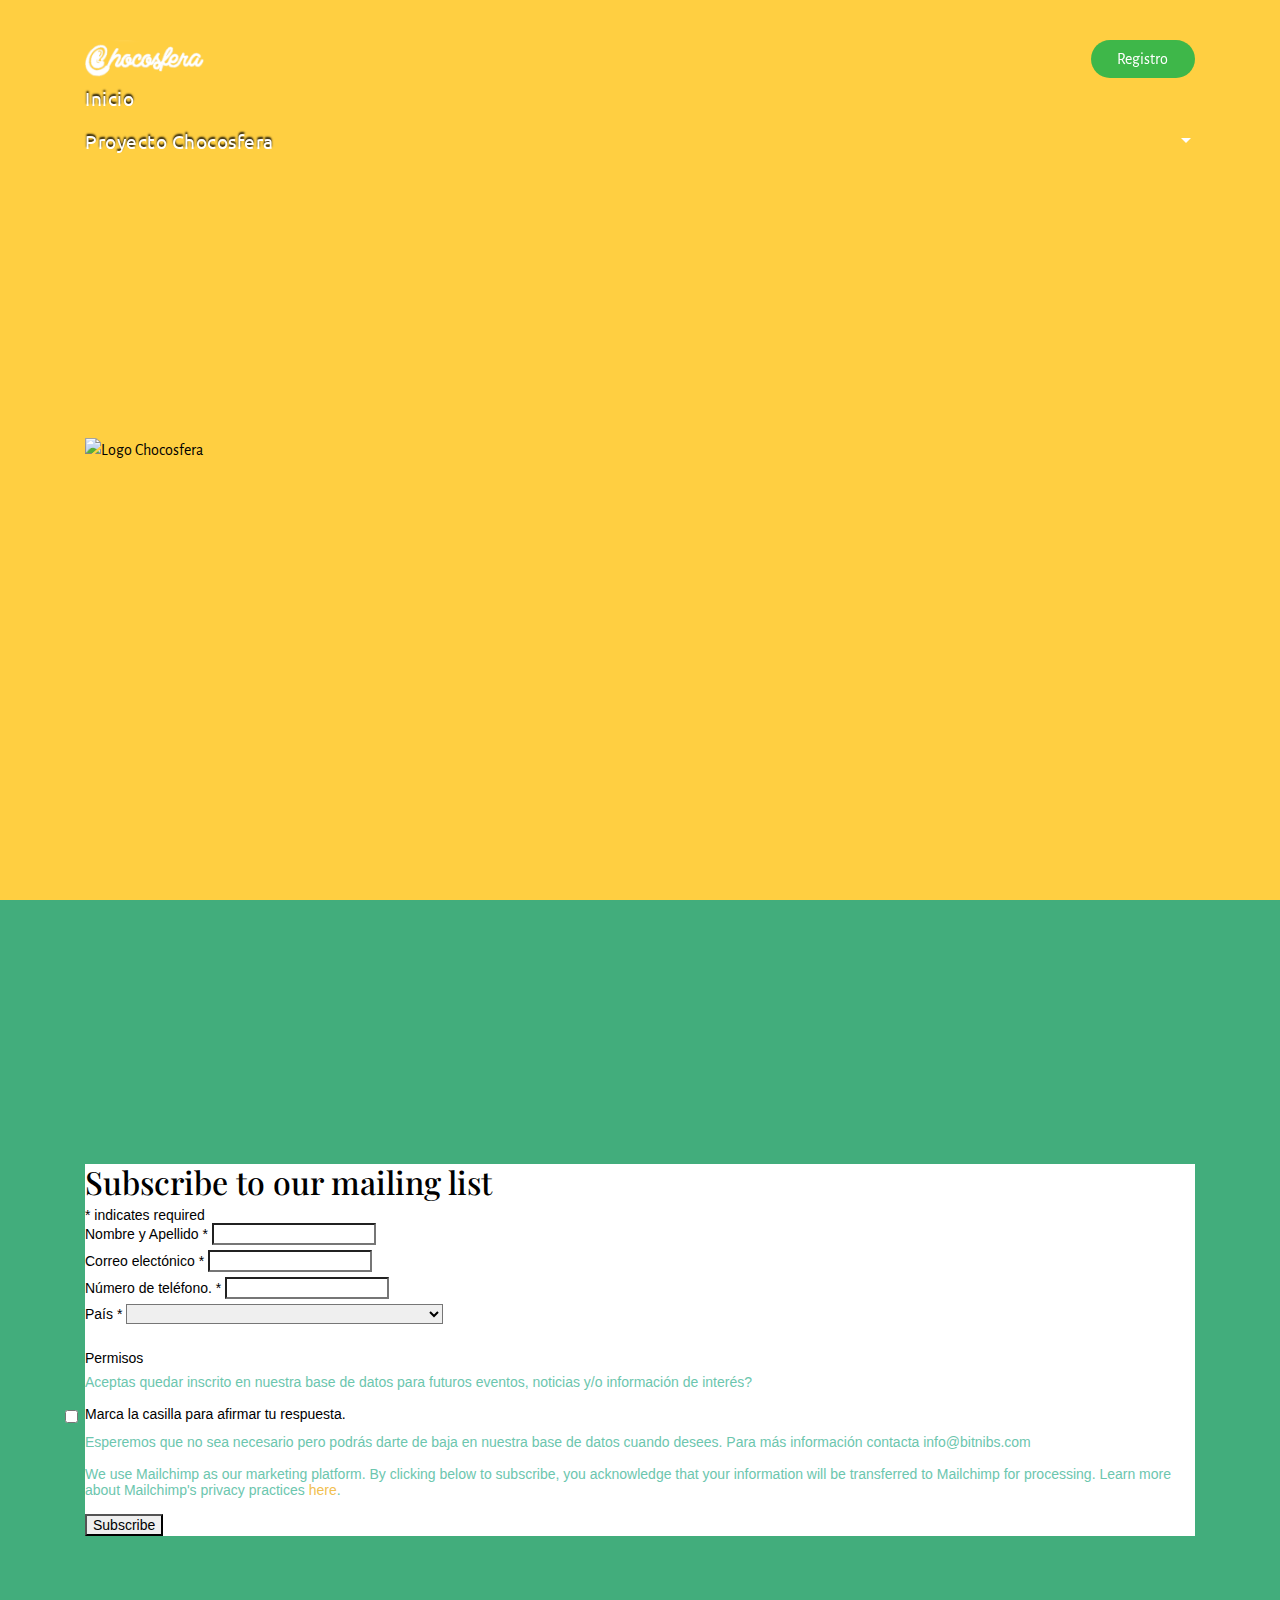
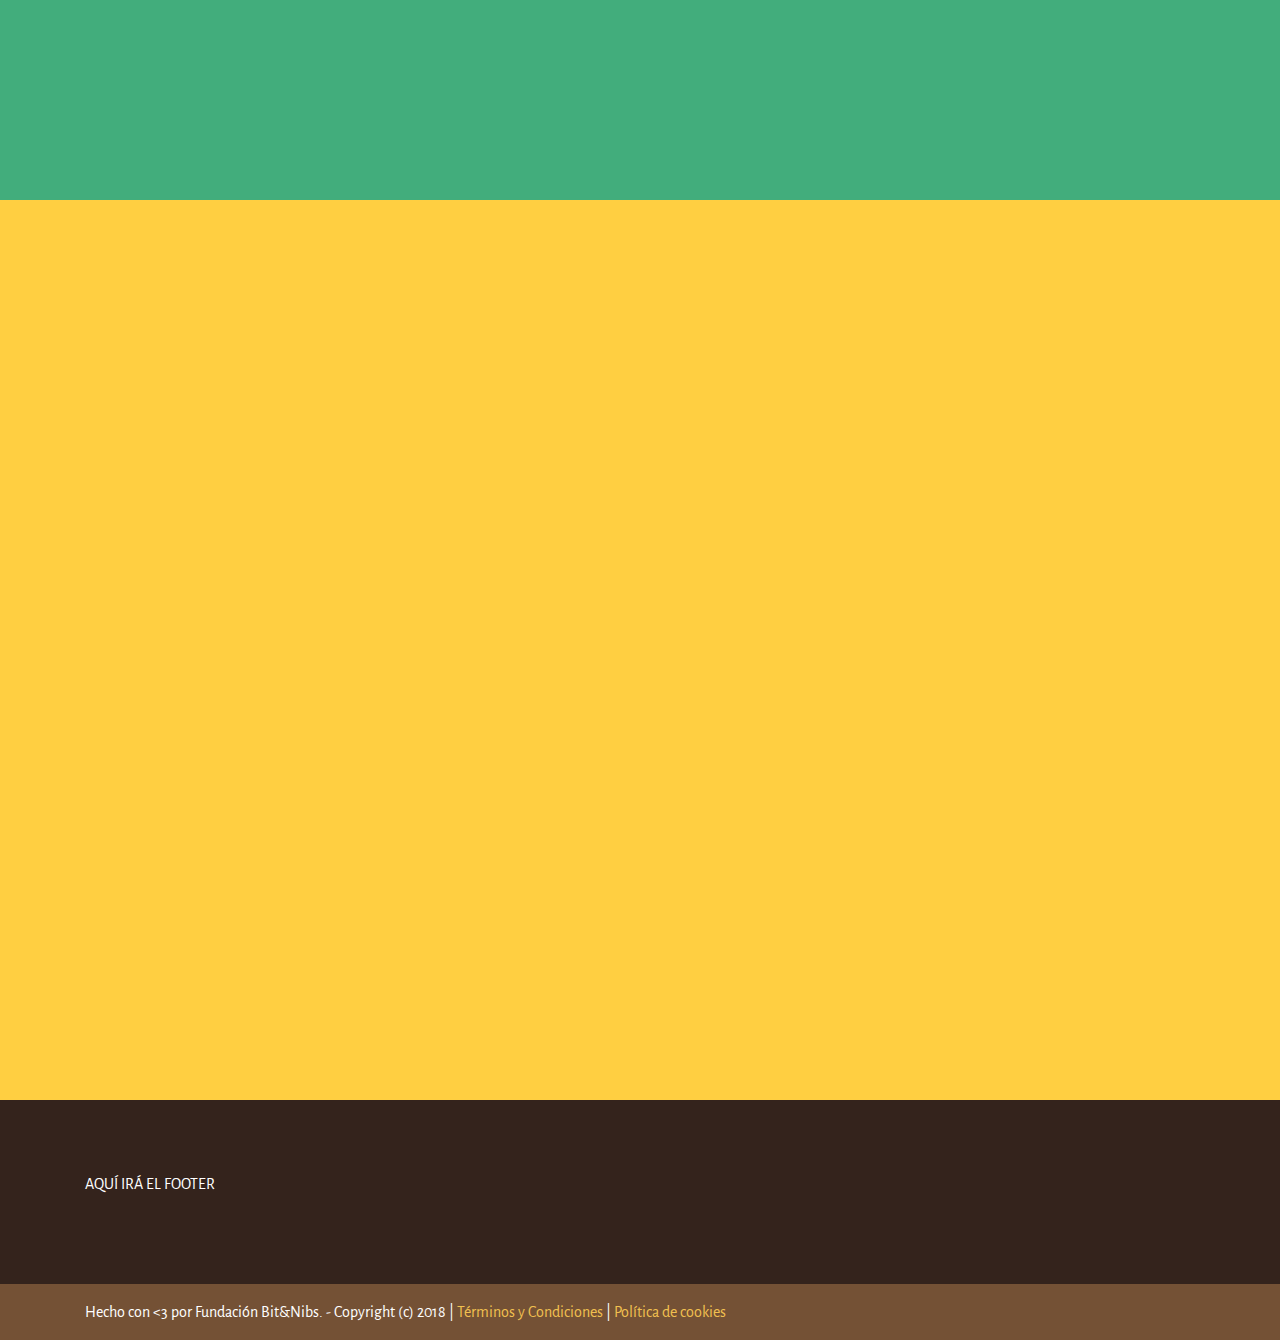
==== commit 4a74197b: "Form de mailchimp" ====
--- a/index.html
+++ b/index.html
@@ -39,7 +39,7 @@
                 <div class="hamburger-icon"></div>
             </button>
 
-            <ul class="nav-dropdown pull-xs-right navbar-toggleable-sm nav navbar-nav collapse nav-dropdown-sm" id="exCollapsingNavbar" aria-expanded="false" style=""><li class="nav-item"><a class="nav-link link" href="#">Inicio</a></li><li class="nav-item dropdown"><a class="nav-link link dropdown-toggle" data-toggle="dropdown-submenu" href="#" aria-expanded="false">Proyecto Chocosfera</a><div class="dropdown-menu"><a class="dropdown-item" href="#">Historia</a><a class="dropdown-item" href="#">Personajes</a><a class="dropdown-item" href="#" aria-expanded="false">Team</a><a class="dropdown-item" href="#">Roadmap</a><a class="dropdown-item" href="#">Contacto</a><div class="dropdown"><a class="dropdown-item dropdown-toggle" data-toggle="dropdown-submenu" href="#" aria-expanded="false">Raspberry PI</a><div class="dropdown-menu dropdown-submenu"><a class="dropdown-item" href="#">¿Qué es una Raspberry?</a><a class="dropdown-item" href="#">Link2</a><a class="dropdown-item" href="#">Link3</a><a class="dropdown-item" href="#">Link4</a><a class="dropdown-item" href="#">Link5</a><a class="dropdown-item" href="#">Link6</a><a class="dropdown-item" href="#">Link7</a><a class="dropdown-item" href="#">Link8</a></div></div></div></li>
+            <ul class="nav-dropdown pull-xs-right navbar-toggleable-sm nav navbar-nav collapse nav-dropdown-sm" id="exCollapsingNavbar" aria-expanded="false" style=""><li class="nav-item"><a class="nav-link link" href="#">Inicio</a></li><li class="nav-item dropdown"><a class="nav-link link dropdown-toggle" data-toggle="dropdown-submenu" href="#" aria-expanded="false">Proyecto Chocosfera</a><div class="dropdown-menu"><a class="dropdown-item" href="#">Historia</a><a class="dropdown-item" href="#">Personajes</a><a class="dropdown-item" href="team_equipos" aria-expanded="false">Team</a><a class="dropdown-item" href="#">Roadmap</a><a class="dropdown-item" href="#">Contacto</a><div class="dropdown"><a class="dropdown-item dropdown-toggle" data-toggle="dropdown-submenu" href="#" aria-expanded="false">Raspberry PI</a><div class="dropdown-menu dropdown-submenu"><a class="dropdown-item" href="#">¿Qué es una Raspberry?</a><a class="dropdown-item" href="#">Link2</a><a class="dropdown-item" href="#">Link3</a><a class="dropdown-item" href="#">Link4</a><a class="dropdown-item" href="#">Link5</a><a class="dropdown-item" href="#">Link6</a><a class="dropdown-item" href="#">Link7</a><a class="dropdown-item" href="#">Link8</a></div></div></div></li>
               </ul>
         
         </div>
@@ -67,9 +67,323 @@
         <div class="container">
             <div class="media-container-row">
 
-            <div class="mbr-figure"">
-              
-            </div>
+            <!-- Begin Mailchimp Signup Form -->
+<link href="//cdn-images.mailchimp.com/embedcode/classic-10_7.css" rel="stylesheet" type="text/css">
+<style type="text/css">
+	#mc_embed_signup{background:#fff; clear:left; font:14px Helvetica,Arial,sans-serif; }
+	/* Add your own MailChimp form style overrides in your site stylesheet or in this style block.
+	   We recommend moving this block and the preceding CSS link to the HEAD of your HTML file. */
+</style>
+<style type="text/css">
+	#mc-embedded-subscribe-form input[type=checkbox]{display: inline; width: auto;margin-right: 10px;}
+	#mergeRow-gdpr {margin-top: 20px;}
+	#mergeRow-gdpr fieldset label {font-weight: normal;}
+	#mc-embedded-subscribe-form .mc_fieldset{border:none;min-height: 0px;padding-bottom:0px;}
+</style>
+<div id="mc_embed_signup">
+<form action="https://andopecando.us14.list-manage.com/subscribe/post?u=fa8e748ca6564dfe5a9b6780a&amp;id=6980560533" method="post" id="mc-embedded-subscribe-form" name="mc-embedded-subscribe-form" class="validate" target="_blank" novalidate>
+    <div id="mc_embed_signup_scroll">
+	<h2>Subscribe to our mailing list</h2>
+<div class="indicates-required"><span class="asterisk">*</span> indicates required</div>
+<div class="mc-field-group">
+	<label for="mce-FNAME">Nombre y Apellido  <span class="asterisk">*</span>
+</label>
+	<input type="text" value="" name="FNAME" class="required" id="mce-FNAME">
+</div>
+<div class="mc-field-group">
+	<label for="mce-EMAIL">Correo electónico  <span class="asterisk">*</span>
+</label>
+	<input type="email" value="" name="EMAIL" class="required email" id="mce-EMAIL">
+</div>
+<div class="mc-field-group size1of2">
+	<label for="mce-PHONE">Número de teléfono.  <span class="asterisk">*</span>
+</label>
+	<input type="text" name="PHONE" class="required" value="" id="mce-PHONE">
+</div>
+<div class="mc-field-group">
+	<label for="mce-MMERGE2">País  <span class="asterisk">*</span>
+</label>
+	<select name="MMERGE2" class="required" id="mce-MMERGE2">
+	<option value=""></option>
+	<option value="United States of America">United States of America</option>
+<option value="Aaland Islands">Aaland Islands</option>
+<option value="Afghanistan">Afghanistan</option>
+<option value="Albania">Albania</option>
+<option value="Algeria">Algeria</option>
+<option value="American Samoa">American Samoa</option>
+<option value="Andorra">Andorra</option>
+<option value="Angola">Angola</option>
+<option value="Anguilla">Anguilla</option>
+<option value="Antarctica">Antarctica</option>
+<option value="Antigua And Barbuda">Antigua And Barbuda</option>
+<option value="Argentina">Argentina</option>
+<option value="Armenia">Armenia</option>
+<option value="Aruba">Aruba</option>
+<option value="Australia">Australia</option>
+<option value="Austria">Austria</option>
+<option value="Azerbaijan">Azerbaijan</option>
+<option value="Bahamas">Bahamas</option>
+<option value="Bahrain">Bahrain</option>
+<option value="Bangladesh">Bangladesh</option>
+<option value="Barbados">Barbados</option>
+<option value="Belarus">Belarus</option>
+<option value="Belgium">Belgium</option>
+<option value="Belize">Belize</option>
+<option value="Benin">Benin</option>
+<option value="Bermuda">Bermuda</option>
+<option value="Bhutan">Bhutan</option>
+<option value="Bolivia">Bolivia</option>
+<option value="Bonaire, Saint Eustatius and Saba">Bonaire, Saint Eustatius and Saba</option>
+<option value="Bosnia and Herzegovina">Bosnia and Herzegovina</option>
+<option value="Botswana">Botswana</option>
+<option value="Bouvet Island">Bouvet Island</option>
+<option value="Brazil">Brazil</option>
+<option value="British Indian Ocean Territory">British Indian Ocean Territory</option>
+<option value="Brunei Darussalam">Brunei Darussalam</option>
+<option value="Bulgaria">Bulgaria</option>
+<option value="Burkina Faso">Burkina Faso</option>
+<option value="Burundi">Burundi</option>
+<option value="Cambodia">Cambodia</option>
+<option value="Cameroon">Cameroon</option>
+<option value="Canada">Canada</option>
+<option value="Cape Verde">Cape Verde</option>
+<option value="Cayman Islands">Cayman Islands</option>
+<option value="Central African Republic">Central African Republic</option>
+<option value="Chad">Chad</option>
+<option value="Chile">Chile</option>
+<option value="China">China</option>
+<option value="Christmas Island">Christmas Island</option>
+<option value="Cocos (Keeling) Islands">Cocos (Keeling) Islands</option>
+<option value="Colombia">Colombia</option>
+<option value="Comoros">Comoros</option>
+<option value="Congo">Congo</option>
+<option value="Cook Islands">Cook Islands</option>
+<option value="Costa Rica">Costa Rica</option>
+<option value="Cote D'Ivoire">Cote D'Ivoire</option>
+<option value="Croatia">Croatia</option>
+<option value="Cuba">Cuba</option>
+<option value="Curacao">Curacao</option>
+<option value="Cyprus">Cyprus</option>
+<option value="Czech Republic">Czech Republic</option>
+<option value="Democratic Republic of the Congo">Democratic Republic of the Congo</option>
+<option value="Denmark">Denmark</option>
+<option value="Djibouti">Djibouti</option>
+<option value="Dominica">Dominica</option>
+<option value="Dominican Republic">Dominican Republic</option>
+<option value="Ecuador">Ecuador</option>
+<option value="Egypt">Egypt</option>
+<option value="El Salvador">El Salvador</option>
+<option value="Equatorial Guinea">Equatorial Guinea</option>
+<option value="Eritrea">Eritrea</option>
+<option value="Estonia">Estonia</option>
+<option value="Ethiopia">Ethiopia</option>
+<option value="Falkland Islands">Falkland Islands</option>
+<option value="Faroe Islands">Faroe Islands</option>
+<option value="Fiji">Fiji</option>
+<option value="Finland">Finland</option>
+<option value="France">France</option>
+<option value="French Guiana">French Guiana</option>
+<option value="French Polynesia">French Polynesia</option>
+<option value="French Southern Territories">French Southern Territories</option>
+<option value="Gabon">Gabon</option>
+<option value="Gambia">Gambia</option>
+<option value="Georgia">Georgia</option>
+<option value="Germany">Germany</option>
+<option value="Ghana">Ghana</option>
+<option value="Gibraltar">Gibraltar</option>
+<option value="Greece">Greece</option>
+<option value="Greenland">Greenland</option>
+<option value="Grenada">Grenada</option>
+<option value="Guadeloupe">Guadeloupe</option>
+<option value="Guam">Guam</option>
+<option value="Guatemala">Guatemala</option>
+<option value="Guernsey">Guernsey</option>
+<option value="Guinea">Guinea</option>
+<option value="Guinea-Bissau">Guinea-Bissau</option>
+<option value="Guyana">Guyana</option>
+<option value="Haiti">Haiti</option>
+<option value="Heard and Mc Donald Islands">Heard and Mc Donald Islands</option>
+<option value="Honduras">Honduras</option>
+<option value="Hong Kong">Hong Kong</option>
+<option value="Hungary">Hungary</option>
+<option value="Iceland">Iceland</option>
+<option value="India">India</option>
+<option value="Indonesia">Indonesia</option>
+<option value="Iran">Iran</option>
+<option value="Iraq">Iraq</option>
+<option value="Ireland">Ireland</option>
+<option value="Isle of Man">Isle of Man</option>
+<option value="Israel">Israel</option>
+<option value="Italy">Italy</option>
+<option value="Jamaica">Jamaica</option>
+<option value="Japan">Japan</option>
+<option value="Jersey  (Channel Islands)">Jersey  (Channel Islands)</option>
+<option value="Jordan">Jordan</option>
+<option value="Kazakhstan">Kazakhstan</option>
+<option value="Kenya">Kenya</option>
+<option value="Kiribati">Kiribati</option>
+<option value="Kuwait">Kuwait</option>
+<option value="Kyrgyzstan">Kyrgyzstan</option>
+<option value="Lao People's Democratic Republic">Lao People's Democratic Republic</option>
+<option value="Latvia">Latvia</option>
+<option value="Lebanon">Lebanon</option>
+<option value="Lesotho">Lesotho</option>
+<option value="Liberia">Liberia</option>
+<option value="Libya">Libya</option>
+<option value="Liechtenstein">Liechtenstein</option>
+<option value="Lithuania">Lithuania</option>
+<option value="Luxembourg">Luxembourg</option>
+<option value="Macau">Macau</option>
+<option value="Macedonia">Macedonia</option>
+<option value="Madagascar">Madagascar</option>
+<option value="Malawi">Malawi</option>
+<option value="Malaysia">Malaysia</option>
+<option value="Maldives">Maldives</option>
+<option value="Mali">Mali</option>
+<option value="Malta">Malta</option>
+<option value="Marshall Islands">Marshall Islands</option>
+<option value="Martinique">Martinique</option>
+<option value="Mauritania">Mauritania</option>
+<option value="Mauritius">Mauritius</option>
+<option value="Mayotte">Mayotte</option>
+<option value="Mexico">Mexico</option>
+<option value="Micronesia, Federated States of">Micronesia, Federated States of</option>
+<option value="Moldova, Republic of">Moldova, Republic of</option>
+<option value="Monaco">Monaco</option>
+<option value="Mongolia">Mongolia</option>
+<option value="Montenegro">Montenegro</option>
+<option value="Montserrat">Montserrat</option>
+<option value="Morocco">Morocco</option>
+<option value="Mozambique">Mozambique</option>
+<option value="Myanmar">Myanmar</option>
+<option value="Namibia">Namibia</option>
+<option value="Nauru">Nauru</option>
+<option value="Nepal">Nepal</option>
+<option value="Netherlands">Netherlands</option>
+<option value="Netherlands Antilles">Netherlands Antilles</option>
+<option value="New Caledonia">New Caledonia</option>
+<option value="New Zealand">New Zealand</option>
+<option value="Nicaragua">Nicaragua</option>
+<option value="Niger">Niger</option>
+<option value="Nigeria">Nigeria</option>
+<option value="Niue">Niue</option>
+<option value="Norfolk Island">Norfolk Island</option>
+<option value="North Korea">North Korea</option>
+<option value="Northern Mariana Islands">Northern Mariana Islands</option>
+<option value="Norway">Norway</option>
+<option value="Oman">Oman</option>
+<option value="Pakistan">Pakistan</option>
+<option value="Palau">Palau</option>
+<option value="Palestine">Palestine</option>
+<option value="Panama">Panama</option>
+<option value="Papua New Guinea">Papua New Guinea</option>
+<option value="Paraguay">Paraguay</option>
+<option value="Peru">Peru</option>
+<option value="Philippines">Philippines</option>
+<option value="Pitcairn">Pitcairn</option>
+<option value="Poland">Poland</option>
+<option value="Portugal">Portugal</option>
+<option value="Puerto Rico">Puerto Rico</option>
+<option value="Qatar">Qatar</option>
+<option value="Republic of Kosovo">Republic of Kosovo</option>
+<option value="Reunion">Reunion</option>
+<option value="Romania">Romania</option>
+<option value="Russia">Russia</option>
+<option value="Rwanda">Rwanda</option>
+<option value="Saint Kitts and Nevis">Saint Kitts and Nevis</option>
+<option value="Saint Lucia">Saint Lucia</option>
+<option value="Saint Martin">Saint Martin</option>
+<option value="Saint Vincent and the Grenadines">Saint Vincent and the Grenadines</option>
+<option value="Samoa (Independent)">Samoa (Independent)</option>
+<option value="San Marino">San Marino</option>
+<option value="Sao Tome and Principe">Sao Tome and Principe</option>
+<option value="Saudi Arabia">Saudi Arabia</option>
+<option value="Senegal">Senegal</option>
+<option value="Serbia">Serbia</option>
+<option value="Seychelles">Seychelles</option>
+<option value="Sierra Leone">Sierra Leone</option>
+<option value="Singapore">Singapore</option>
+<option value="Sint Maarten">Sint Maarten</option>
+<option value="Slovakia">Slovakia</option>
+<option value="Slovenia">Slovenia</option>
+<option value="Solomon Islands">Solomon Islands</option>
+<option value="Somalia">Somalia</option>
+<option value="South Africa">South Africa</option>
+<option value="South Georgia and the South Sandwich Islands">South Georgia and the South Sandwich Islands</option>
+<option value="South Korea">South Korea</option>
+<option value="South Sudan">South Sudan</option>
+<option value="Spain">Spain</option>
+<option value="Sri Lanka">Sri Lanka</option>
+<option value="St. Helena">St. Helena</option>
+<option value="St. Pierre and Miquelon">St. Pierre and Miquelon</option>
+<option value="Sudan">Sudan</option>
+<option value="Suriname">Suriname</option>
+<option value="Svalbard and Jan Mayen Islands">Svalbard and Jan Mayen Islands</option>
+<option value="Swaziland">Swaziland</option>
+<option value="Sweden">Sweden</option>
+<option value="Switzerland">Switzerland</option>
+<option value="Syria">Syria</option>
+<option value="Taiwan">Taiwan</option>
+<option value="Tajikistan">Tajikistan</option>
+<option value="Tanzania">Tanzania</option>
+<option value="Thailand">Thailand</option>
+<option value="Timor-Leste">Timor-Leste</option>
+<option value="Togo">Togo</option>
+<option value="Tokelau">Tokelau</option>
+<option value="Tonga">Tonga</option>
+<option value="Trinidad and Tobago">Trinidad and Tobago</option>
+<option value="Tunisia">Tunisia</option>
+<option value="Turkey">Turkey</option>
+<option value="Turkmenistan">Turkmenistan</option>
+<option value="Turks &amp; Caicos Islands">Turks &amp; Caicos Islands</option>
+<option value="Turks and Caicos Islands">Turks and Caicos Islands</option>
+<option value="Tuvalu">Tuvalu</option>
+<option value="Uganda">Uganda</option>
+<option value="Ukraine">Ukraine</option>
+<option value="United Arab Emirates">United Arab Emirates</option>
+<option value="United Kingdom">United Kingdom</option>
+<option value="Uruguay">Uruguay</option>
+<option value="USA Minor Outlying Islands">USA Minor Outlying Islands</option>
+<option value="Uzbekistan">Uzbekistan</option>
+<option value="Vanuatu">Vanuatu</option>
+<option value="Vatican City State (Holy See)">Vatican City State (Holy See)</option>
+<option value="Venezuela">Venezuela</option>
+<option value="Vietnam">Vietnam</option>
+<option value="Virgin Islands (British)">Virgin Islands (British)</option>
+<option value="Virgin Islands (U.S.)">Virgin Islands (U.S.)</option>
+<option value="Wallis and Futuna Islands">Wallis and Futuna Islands</option>
+<option value="Western Sahara">Western Sahara</option>
+<option value="Yemen">Yemen</option>
+<option value="Zambia">Zambia</option>
+<option value="Zimbabwe">Zimbabwe</option>
+
+	</select>
+</div>
+<div id="mergeRow-gdpr" class="mergeRow gdpr-mergeRow content__gdprBlock mc-field-group">
+    <div class="content__gdpr">
+        <label>Permisos</label>
+        <p>Aceptas quedar inscrito en nuestra base de datos para futuros eventos, noticias y/o información de interés?</p>
+        <fieldset class="mc_fieldset gdprRequired mc-field-group" name="interestgroup_field">
+		<label class="checkbox subfield" for="gdpr_11677"><input type="checkbox" id="gdpr_11677" name="gdpr[11677]" value="Y" class="av-checkbox gdpr"><span>Marca la casilla para afirmar tu respuesta.</span> </label>
+        </fieldset>
+        <p>Esperemos que no sea necesario pero podrás darte de baja en nuestra base de datos cuando desees. 
+Para más información contacta info@bitnibs.com</p>
+    </div>
+    <div class="content__gdprLegal">
+        <p>We use Mailchimp as our marketing platform. By clicking below to subscribe, you acknowledge that your information will be transferred to Mailchimp for processing. Learn more about Mailchimp's privacy practices <a href="https://mailchimp.com/legal/" target="_blank">here</a>.</p>
+    </div>
+</div>
+	<div id="mce-responses" class="clear">
+		<div class="response" id="mce-error-response" style="display:none"></div>
+		<div class="response" id="mce-success-response" style="display:none"></div>
+	</div>    <!-- real people should not fill this in and expect good things - do not remove this or risk form bot signups-->
+    <div style="position: absolute; left: -5000px;" aria-hidden="true"><input type="text" name="b_fa8e748ca6564dfe5a9b6780a_6980560533" tabindex="-1" value=""></div>
+    <div class="clear"><input type="submit" value="Subscribe" name="subscribe" id="mc-embedded-subscribe" class="button"></div>
+    </div>
+</form>
+</div>
+<script type='text/javascript' src='//s3.amazonaws.com/downloads.mailchimp.com/js/mc-validate.js'></script><script type='text/javascript'>(function($) {window.fnames = new Array(); window.ftypes = new Array();fnames[1]='FNAME';ftypes[1]='text';fnames[0]='EMAIL';ftypes[0]='email';fnames[4]='PHONE';ftypes[4]='phone';fnames[2]='MMERGE2';ftypes[2]='dropdown';}(jQuery));var $mcj = jQuery.noConflict(true);</script>
+<!--End mc_embed_signup-->
         </div>
         <a class="mbr-arrow" href="#msg-box1-3"><i class="fa fa-angle-down"></i></a>
     </div>
@@ -120,4 +434,4 @@
   
 <input name="cookieData" type="hidden" data-cookie-text="Usamos cookies para brindarte una mejor experiencia - <a href='privacy.html'>Política de cookies</a>.">
   </body>
-</html>+</html>
